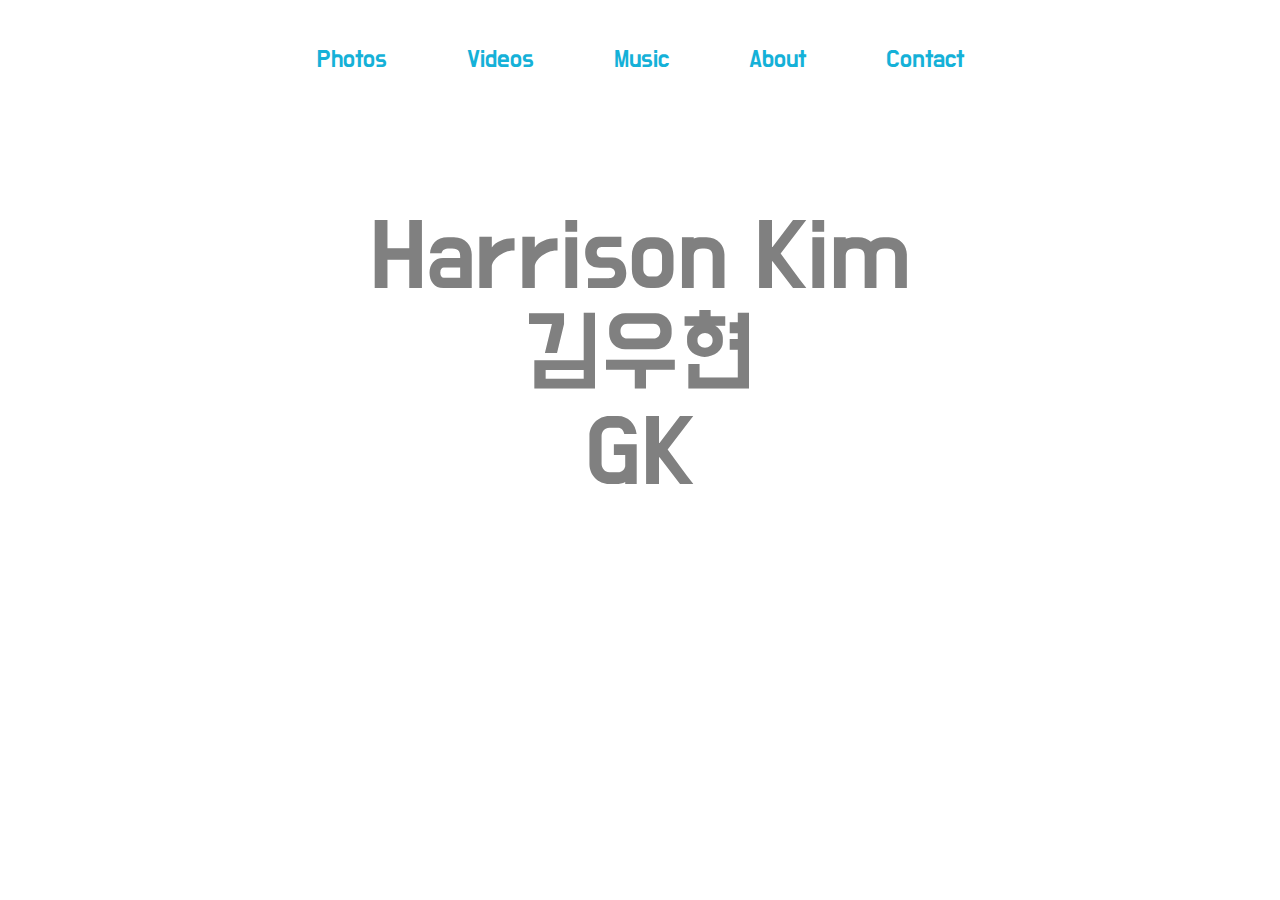
==== index.html @ 9eb2a918 "some message" ====
<html>
<head>
	<link rel="stylesheet" href="./css/style.css" />
</head>

<body style="text-align:center;background-image: url("/img/GKperform.jpeg")">




	<div style="display:inline-block;">
		
		<div class="navigation">
			<a href='/test/photos.html'>Photos</a>
		</div>
		<div class="navigation">
			<a href='videos.html'>Videos</a>
		</div>
		<div class="navigation">
			<a href='./music.html'>Music</a>
		</div>
		<div class="navigation">
			<a href='./aboutme.html'>About</a>
		</div>
		<div class="navigation">
			<a href='photos.html'>Contact</a>
		</div>
</div>
<div style= 'font-size: 80px; color: grey;'> <br> Harrison Kim <br>김우현 <br>GK

	</div>

</body>


</html>
---- css/style.css ----
@font-face {
    font-family: BMDOHYEON;
    src: url("../font/BMDOHYEON_otf.otf") format("opentype"), url("../font/BMDOHYEON_ttf.ttf")  
    format("truetype");}

body{
	font-family: BMDOHYEON;
	font-size:20px;
}

.navigation{
/*
	color:green;
	font-size:30px;*/
	float:left;
	padding: 40px;
}

a {text-decoration: none;
color:#15b1d8;}

a:visited {text-decoration: none;}

.customsc{
	margin-bottom:20px !important;
}

#musicbody{
background-color:purple;

}
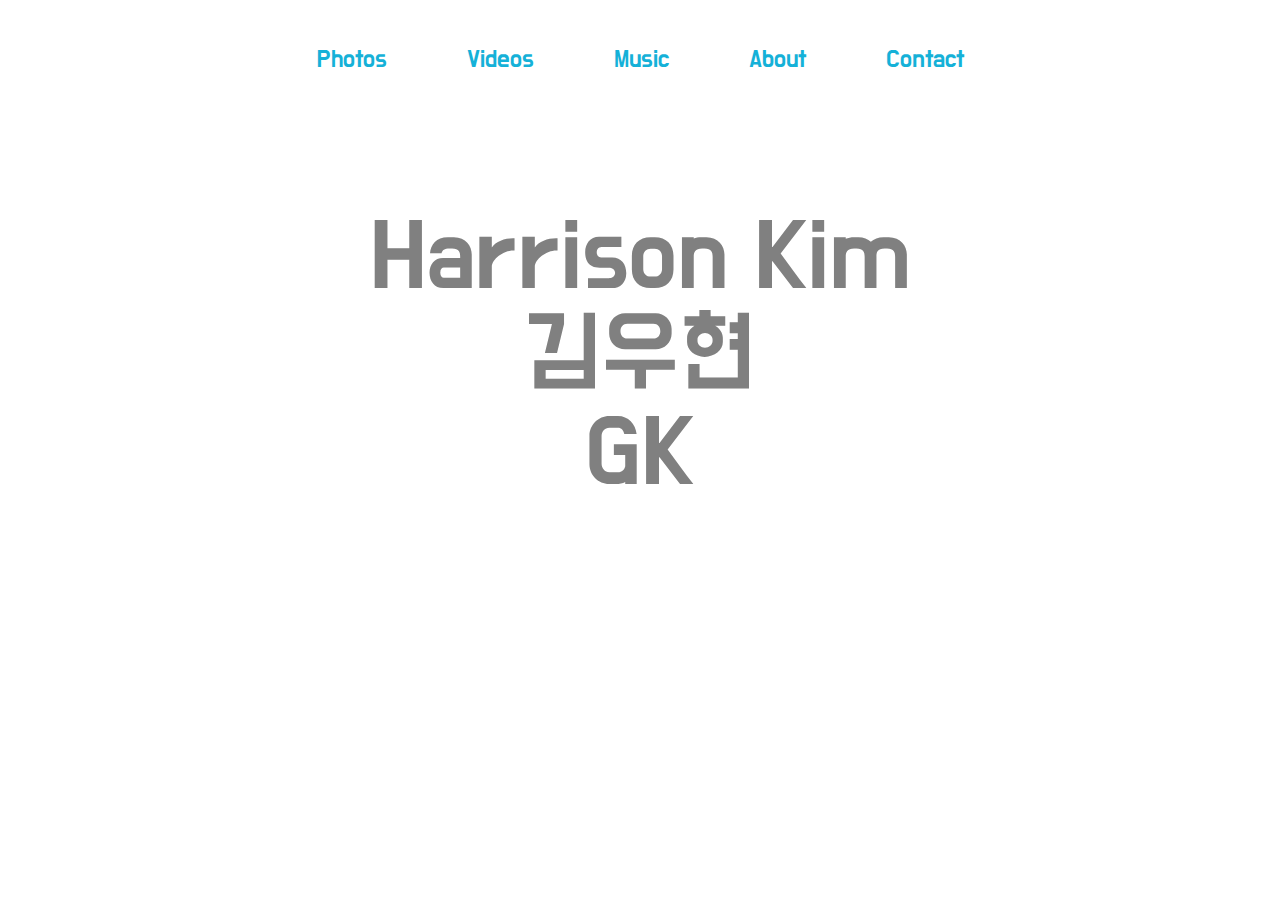
==== commit b59861dd: "lolo" ====
--- a/index.html
+++ b/index.html
@@ -3,7 +3,7 @@
 	<link rel="stylesheet" href="./css/style.css" />
 </head>
 
-<body style="text-align:center;background-image: url("/img/GKperform.jpeg")">
+<body style="text-align:center; background-image: url(img/GKperform.jpeg); background-position: center; background-repeat: no-repeat; background-size: cover; height:100%">
 
 
 
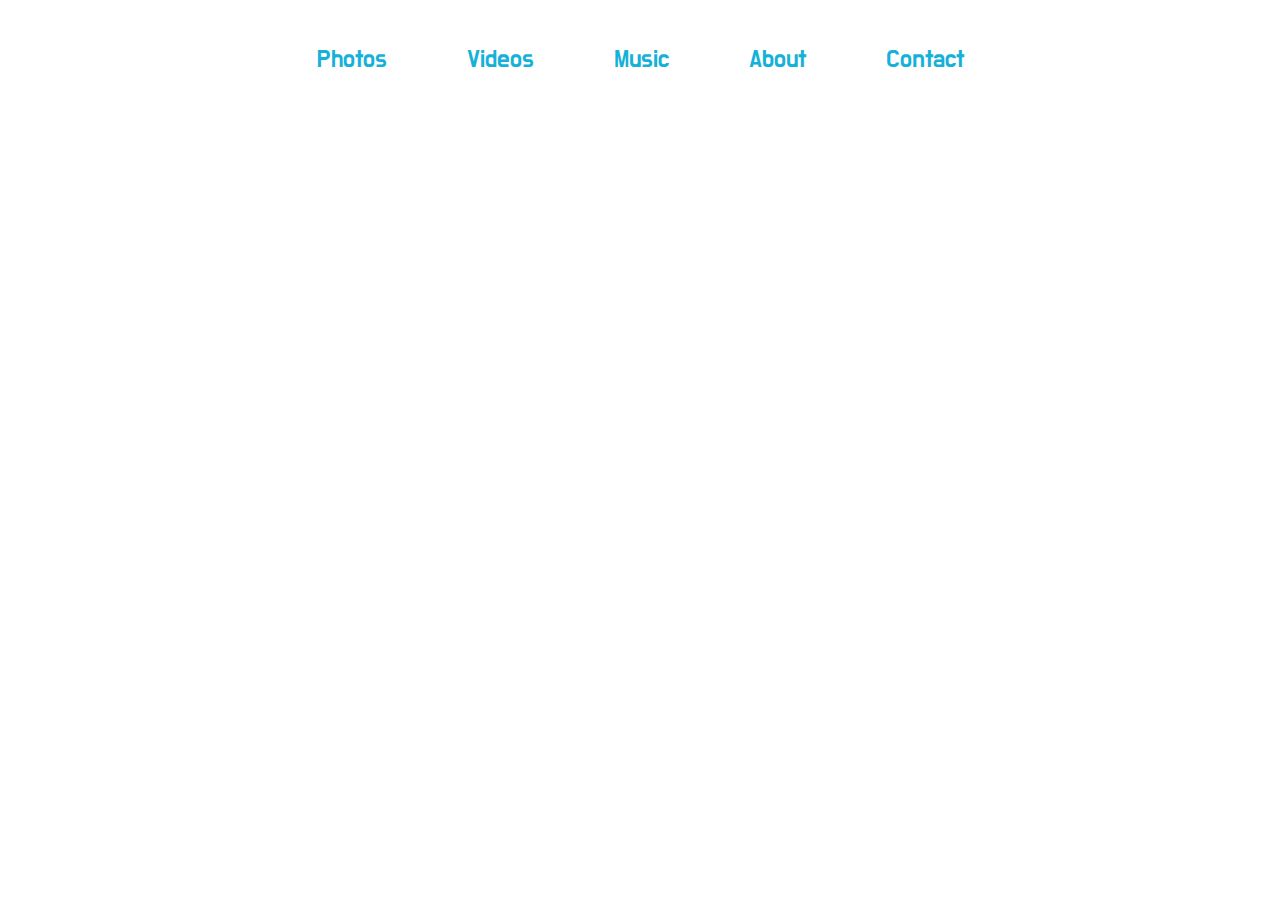
==== commit 15b941cf: "lol" ====
--- a/index.html
+++ b/index.html
@@ -26,7 +26,7 @@
 			<a href='photos.html'>Contact</a>
 		</div>
 </div>
-<div style= 'font-size: 80px; color: grey;'> <br> Harrison Kim <br>김우현 <br>GK
+<div style= 'font-size: 80px; color: white;'> <br> <br> Harrison Kim <br>김우현 <br>GK
 
 	</div>
 
